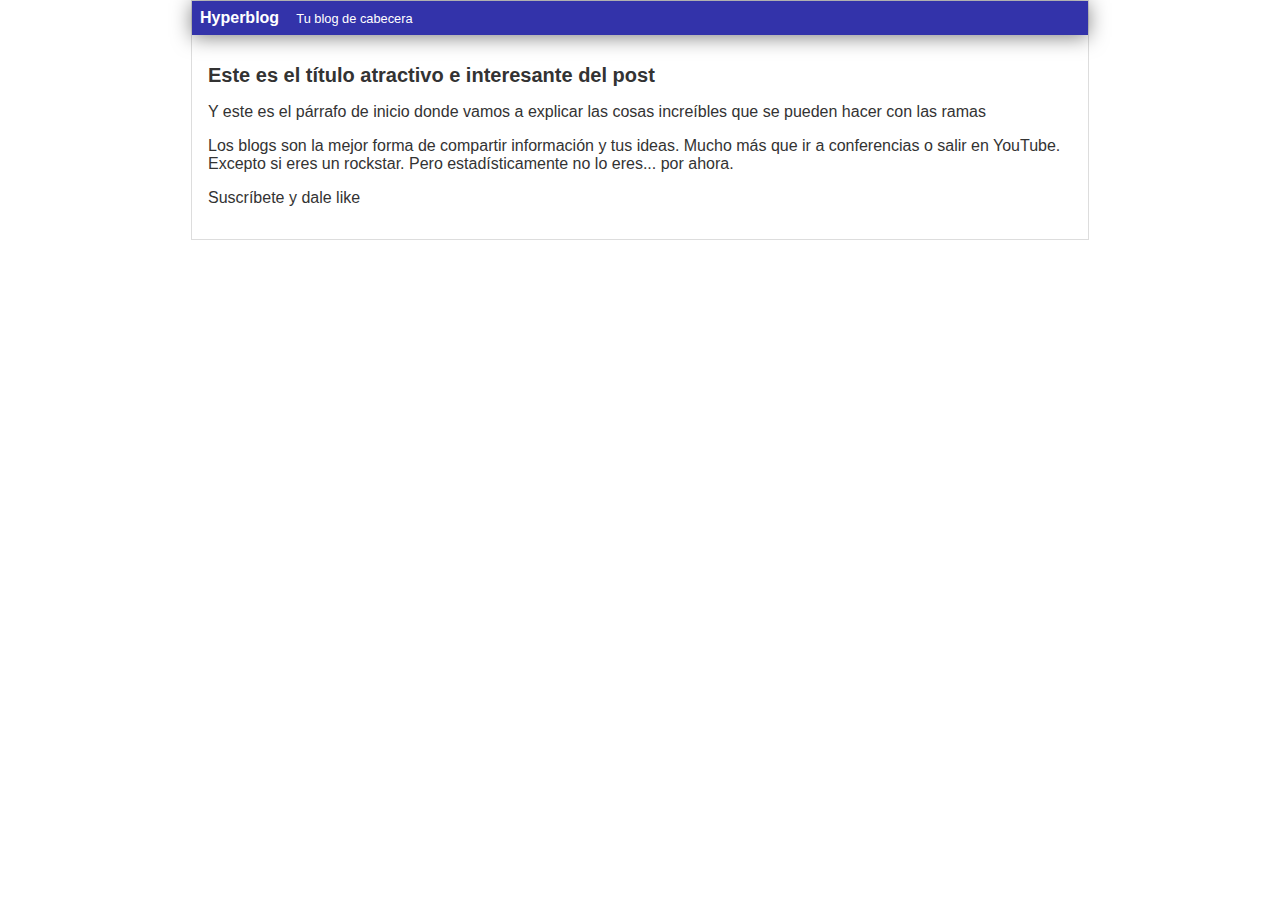
==== blogpost.html @ 5d167325 "Cambié el título del blog" ====
<!DOCTYPE html>
    <html lang="en">

    <head>
        <meta charset="UTF-8">
        <meta name="viewport" content="width=device-width, initial-scale=1.0">
        <title>Bienvenido al Hyperblog</title>
        <link rel="stylesheet" href="css/estilos.css">
    </head>

    <body>
        <div id="container">
            <div id="cabecera">
                Hyperblog <span id="tagline">Tu blog de cabecera</span>
            </div>

            <div id="post">
                <h1>Este es el título atractivo e interesante del post</h1>
                <p>Y este es el párrafo de inicio donde vamos a explicar las cosas increíbles que se pueden hacer con las ramas</p>
                <p>Los blogs son la mejor forma de compartir información y tus ideas. Mucho más que ir a conferencias o salir en YouTube. Excepto si eres un rockstar. Pero estadísticamente no lo eres... por ahora.</p>
                <p>Suscríbete y dale like</p>
            </div>
        </div>
    </body>

</html>
---- css/estilos.css ----
body {
    text-align: center;
    font-family: 'Arial';
    color:#333;
    margin: 0;
    padding: 0;
}
#container {
    width: 70%;
    padding: 0;
    text-align: left;
    border: 1px solid #DDD;
    margin: 0 auto;
}

#cabecera {
    background: #33A;
    box-shadow: 0px 2px 20px 0px rgba(0, 0,0,0.5);
    color:white;
    font-weight: bold;
    margin: 0;
    padding: 0.5em;
}

#cabecera #tagline {
    padding: 0 0 0 1em ;
    font-weight: normal;
    font-size: 0.8em;
}

#container h1 {
    font-size: 20px;
}

#post {
    padding: 1em;

}
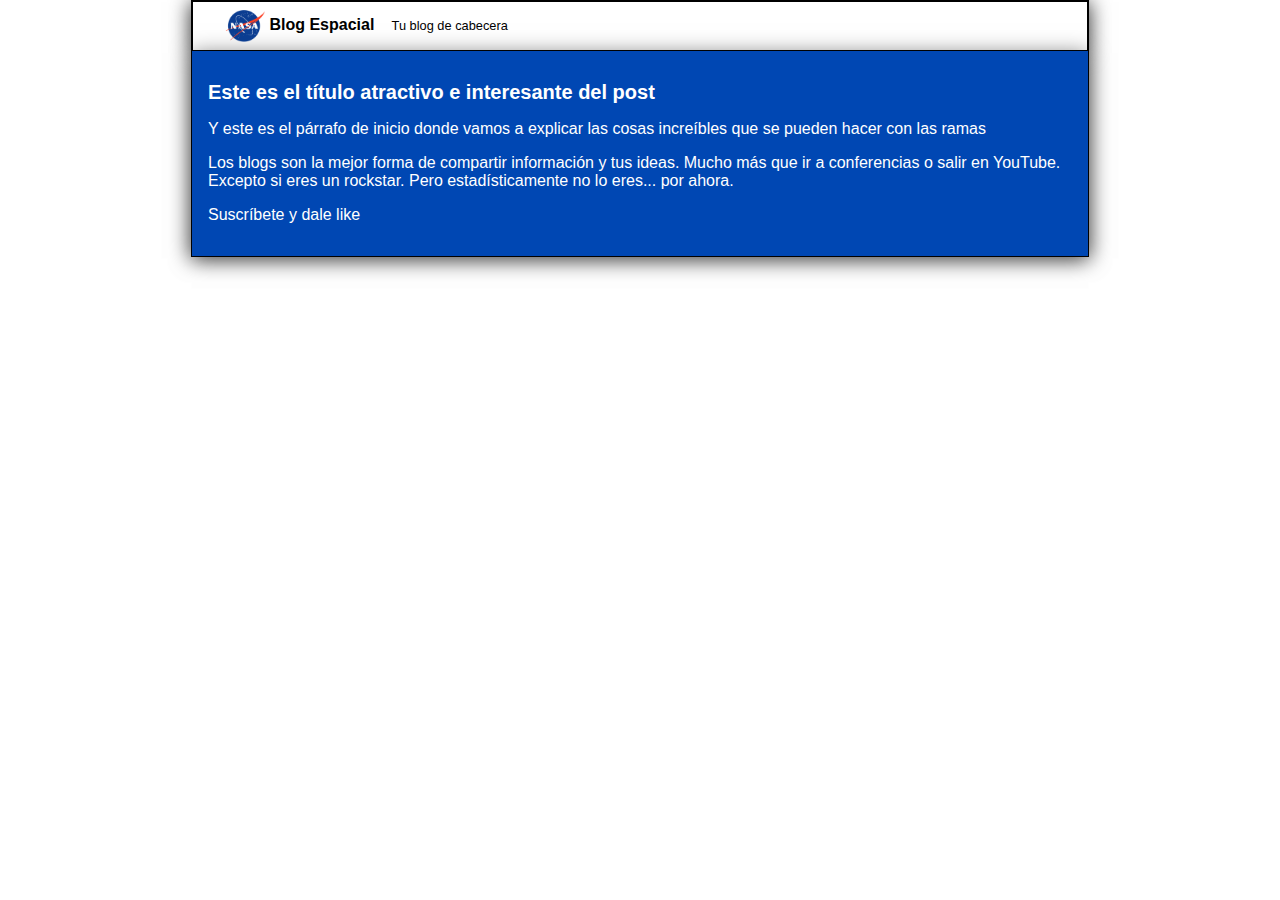
==== commit cf0fe8a1: "Color de fondo, logo nuevo y mejor estilo" ====
--- a/blogpost.html
+++ b/blogpost.html
@@ -4,14 +4,16 @@
     <head>
         <meta charset="UTF-8">
         <meta name="viewport" content="width=device-width, initial-scale=1.0">
-        <title>Bienvenido al Hyperblog</title>
+        <title>Bienvenido al erHypblog 3.0</title>
         <link rel="stylesheet" href="css/estilos.css">
     </head>
 
     <body>
         <div id="container">
             <div id="cabecera">
-                Hyperblog <span id="tagline">Tu blog de cabecera</span>
+                <img id="logo"  src="imagenes/nasa.png">
+                Blog Espacial 
+                <span id="tagline">Tu blog de cabecera</span>
             </div>
 
             <div id="post">
--- a/css/estilos.css
+++ b/css/estilos.css
@@ -6,20 +6,24 @@
     padding: 0;
 }
 #container {
+
     width: 70%;
     padding: 0;
     text-align: left;
-    border: 1px solid #DDD;
     margin: 0 auto;
+    border: black 1px solid;
+    box-shadow: 0px 2px 20px 0px rgba(0, 0,0,0.5);
+    
 }
 
 #cabecera {
-    background: #33A;
+    background: white;
     box-shadow: 0px 2px 20px 0px rgba(0, 0,0,0.5);
-    color:white;
+    color:black;
     font-weight: bold;
     margin: 0;
-    padding: 0.5em;
+    padding: 0.5em 0 0.5em 2em;
+    border: black 1px solid;
 }
 
 #cabecera #tagline {
@@ -28,11 +32,18 @@
     font-size: 0.8em;
 }
 
+#cabecera #logo {
+    width: 40px;
+    vertical-align: middle;
+}
+
 #container h1 {
     font-size: 20px;
 }
 
 #post {
+    color: white;
     padding: 1em;
-
+    background:#0047b3;
+    box-shadow: 0px 2px 20px 0px rgba(0, 0,0,0.5);
 }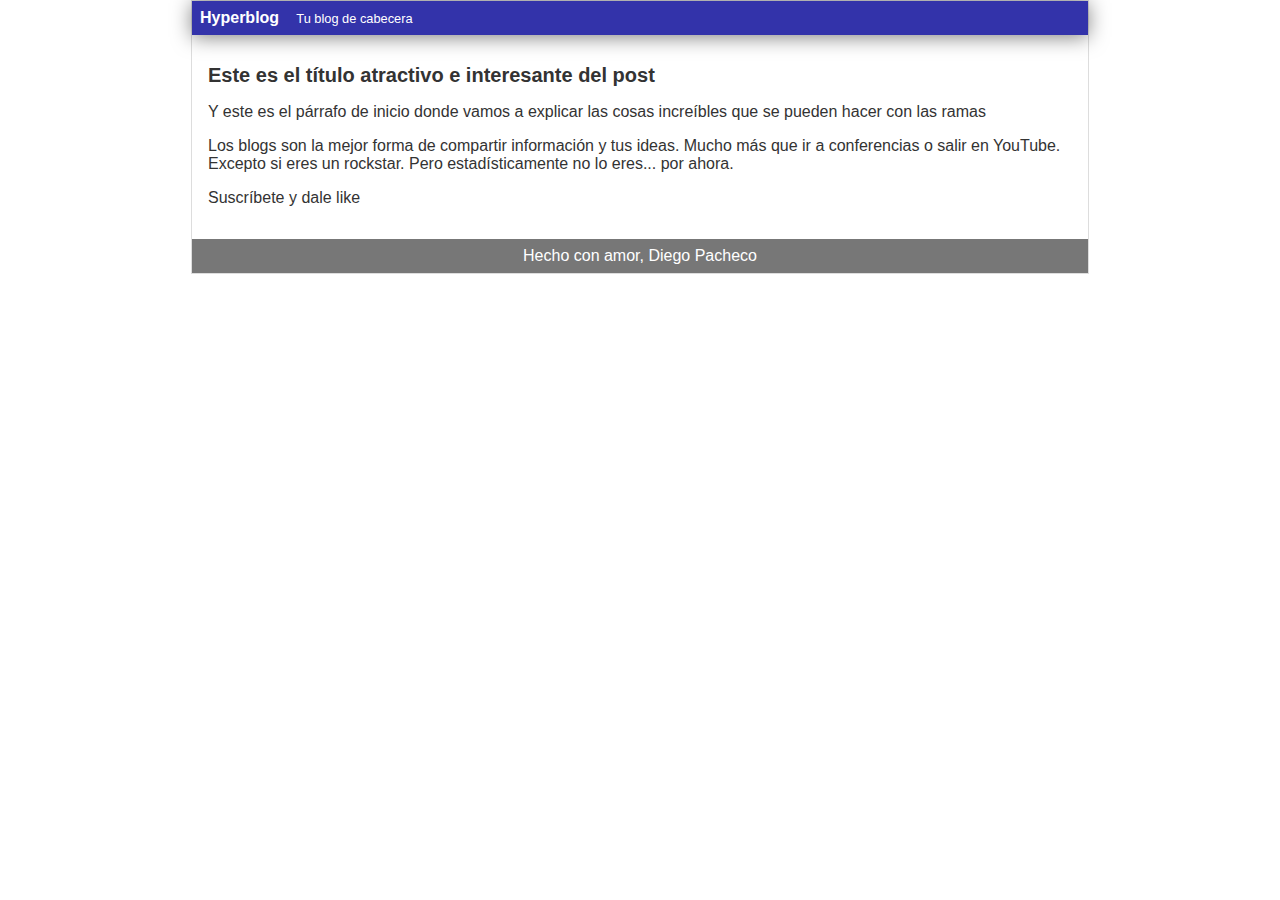
==== commit d1971be0: "Footer terminado" ====
--- a/blogpost.html
+++ b/blogpost.html
@@ -4,16 +4,14 @@
     <head>
         <meta charset="UTF-8">
         <meta name="viewport" content="width=device-width, initial-scale=1.0">
-        <title>Bienvenido al erHypblog 3.0</title>
+        <title>Bienvenido al Hyperblog 3.0</title>
         <link rel="stylesheet" href="css/estilos.css">
     </head>
 
     <body>
         <div id="container">
             <div id="cabecera">
-                <img id="logo"  src="imagenes/nasa.png">
-                Blog Espacial 
-                <span id="tagline">Tu blog de cabecera</span>
+                Hyperblog <span id="tagline">Tu blog de cabecera</span>
             </div>
 
             <div id="post">
@@ -22,7 +20,10 @@
                 <p>Los blogs son la mejor forma de compartir información y tus ideas. Mucho más que ir a conferencias o salir en YouTube. Excepto si eres un rockstar. Pero estadísticamente no lo eres... por ahora.</p>
                 <p>Suscríbete y dale like</p>
             </div>
+
+            <div id="footer">
+                Hecho con amor, Diego Pacheco 
+            </footer>
         </div>
     </body>
-
 </html>
--- a/css/estilos.css
+++ b/css/estilos.css
@@ -6,24 +6,20 @@
     padding: 0;
 }
 #container {
-
     width: 70%;
     padding: 0;
     text-align: left;
+    border: 1px solid #DDD;
     margin: 0 auto;
-    border: black 1px solid;
-    box-shadow: 0px 2px 20px 0px rgba(0, 0,0,0.5);
-    
 }
 
 #cabecera {
-    background: white;
+    background: #33A;
     box-shadow: 0px 2px 20px 0px rgba(0, 0,0,0.5);
-    color:black;
+    color:white;
     font-weight: bold;
     margin: 0;
-    padding: 0.5em 0 0.5em 2em;
-    border: black 1px solid;
+    padding: 0.5em;
 }
 
 #cabecera #tagline {
@@ -32,18 +28,18 @@
     font-size: 0.8em;
 }
 
-#cabecera #logo {
-    width: 40px;
-    vertical-align: middle;
-}
-
 #container h1 {
     font-size: 20px;
 }
 
 #post {
-    color: white;
     padding: 1em;
-    background:#0047b3;
-    box-shadow: 0px 2px 20px 0px rgba(0, 0,0,0.5);
+
+}
+
+#footer{
+    background: #777;
+    color:white;
+    text-align:center;
+    padding: 0.5em;
 }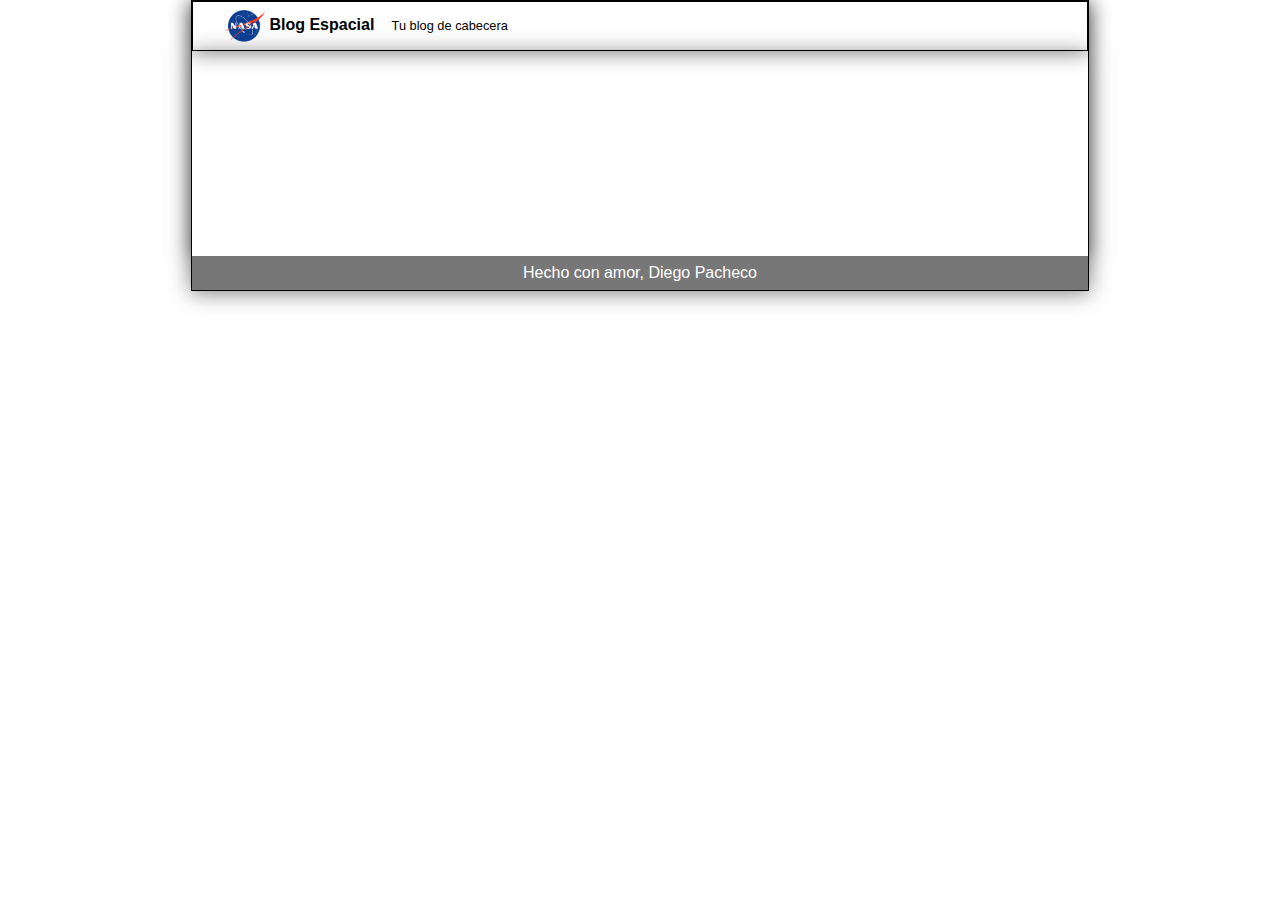
==== commit f70eee69: "Agregué el footer y solucioné el conflicto" ====
--- a/blogpost.html
+++ b/blogpost.html
@@ -4,14 +4,16 @@
     <head>
         <meta charset="UTF-8">
         <meta name="viewport" content="width=device-width, initial-scale=1.0">
-        <title>Bienvenido al Hyperblog 3.0</title>
+        <title>Bienvenido al erHypblog 3.0</title>
         <link rel="stylesheet" href="css/estilos.css">
     </head>
 
     <body>
         <div id="container">
             <div id="cabecera">
-                Hyperblog <span id="tagline">Tu blog de cabecera</span>
+                <img id="logo"  src="imagenes/nasa.png">
+                Blog Espacial 
+                <span id="tagline">Tu blog de cabecera</span>
             </div>
 
             <div id="post">
--- a/css/estilos.css
+++ b/css/estilos.css
@@ -6,20 +6,24 @@
     padding: 0;
 }
 #container {
+
     width: 70%;
     padding: 0;
     text-align: left;
-    border: 1px solid #DDD;
     margin: 0 auto;
+    border: black 1px solid;
+    box-shadow: 0px 2px 20px 0px rgba(0, 0,0,0.5);
+    
 }
 
 #cabecera {
-    background: #33A;
+    background: white;
     box-shadow: 0px 2px 20px 0px rgba(0, 0,0,0.5);
-    color:white;
+    color:black;
     font-weight: bold;
     margin: 0;
-    padding: 0.5em;
+    padding: 0.5em 0 0.5em 2em;
+    border: black 1px solid;
 }
 
 #cabecera #tagline {
@@ -28,12 +32,22 @@
     font-size: 0.8em;
 }
 
+#cabecera #logo {
+    width: 40px;
+    vertical-align: middle;
+}
+
 #container h1 {
     font-size: 20px;
 }
 
 #post {
+    color: white;
     padding: 1em;
+<<<<<<< HEAD
+    background:#0047b3;
+    box-shadow: 0px 2px 20px 0px rgba(0, 0,0,0.5);
+=======
 
 }
 
@@ -42,4 +56,5 @@
     color:white;
     text-align:center;
     padding: 0.5em;
+>>>>>>> footer
 }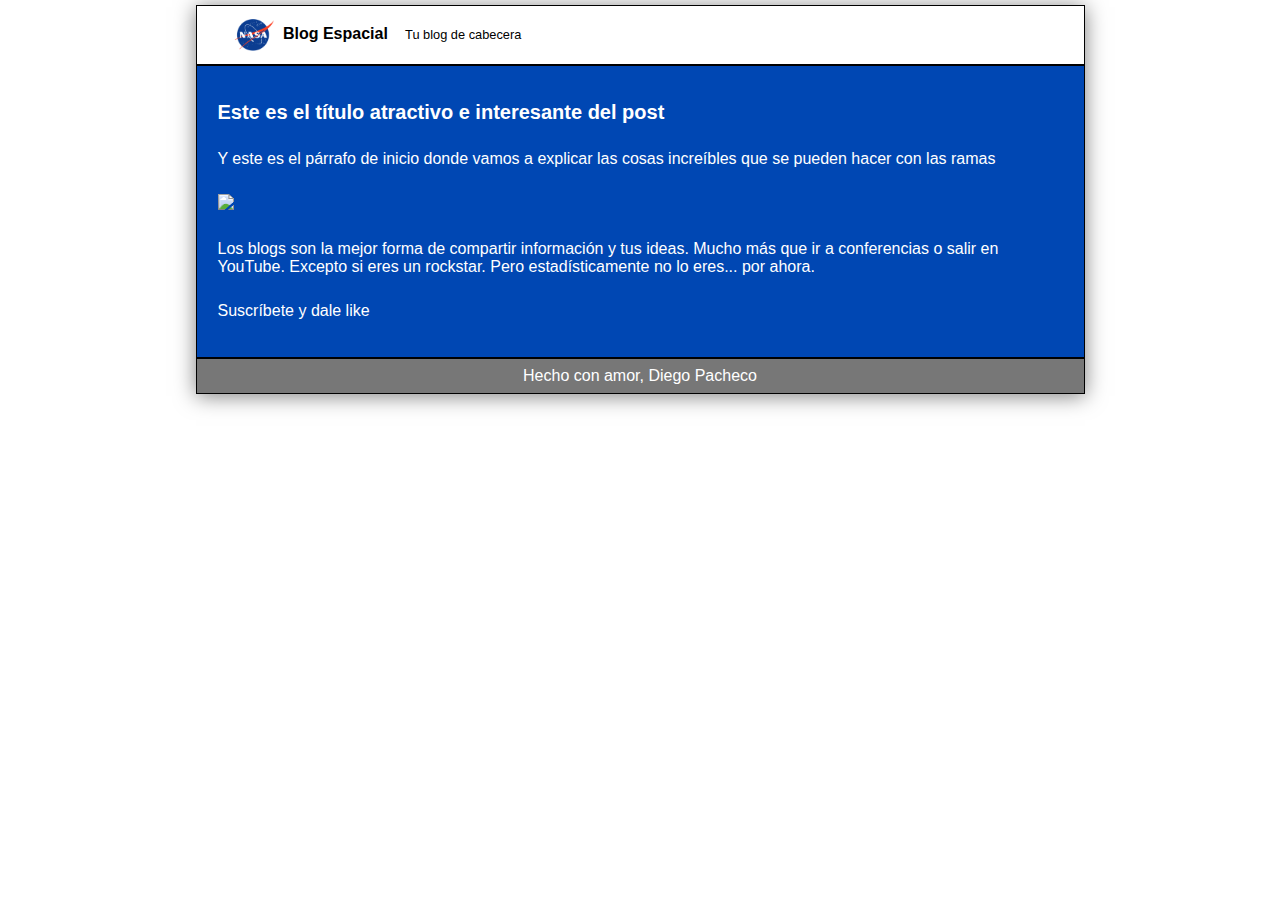
==== commit 7942952e: "Agregamos una imagen genial" ====
--- a/blogpost.html
+++ b/blogpost.html
@@ -19,6 +19,7 @@
             <div id="post">
                 <h1>Este es el título atractivo e interesante del post</h1>
                 <p>Y este es el párrafo de inicio donde vamos a explicar las cosas increíbles que se pueden hacer con las ramas</p>
+                <img src="imagenes/Montañas - Aesthetic.jpg" width="100%">
                 <p>Los blogs son la mejor forma de compartir información y tus ideas. Mucho más que ir a conferencias o salir en YouTube. Excepto si eres un rockstar. Pero estadísticamente no lo eres... por ahora.</p>
                 <p>Suscríbete y dale like</p>
             </div>
--- a/css/estilos.css
+++ b/css/estilos.css
@@ -1,3 +1,6 @@
+*{
+    padding: 5px;
+}
 body {
     text-align: center;
     font-family: 'Arial';
@@ -11,14 +14,14 @@
     padding: 0;
     text-align: left;
     margin: 0 auto;
-    border: black 1px solid;
+    
     box-shadow: 0px 2px 20px 0px rgba(0, 0,0,0.5);
     
 }
 
 #cabecera {
     background: white;
-    box-shadow: 0px 2px 20px 0px rgba(0, 0,0,0.5);
+    
     color:black;
     font-weight: bold;
     margin: 0;
@@ -44,11 +47,9 @@
 #post {
     color: white;
     padding: 1em;
-<<<<<<< HEAD
-    background:#0047b3;
-    box-shadow: 0px 2px 20px 0px rgba(0, 0,0,0.5);
-=======
-
+    background: #0047b3;
+    
+    border: black 1px solid;
 }
 
 #footer{
@@ -56,5 +57,6 @@
     color:white;
     text-align:center;
     padding: 0.5em;
->>>>>>> footer
+    
+    border: black 1px solid;
 }